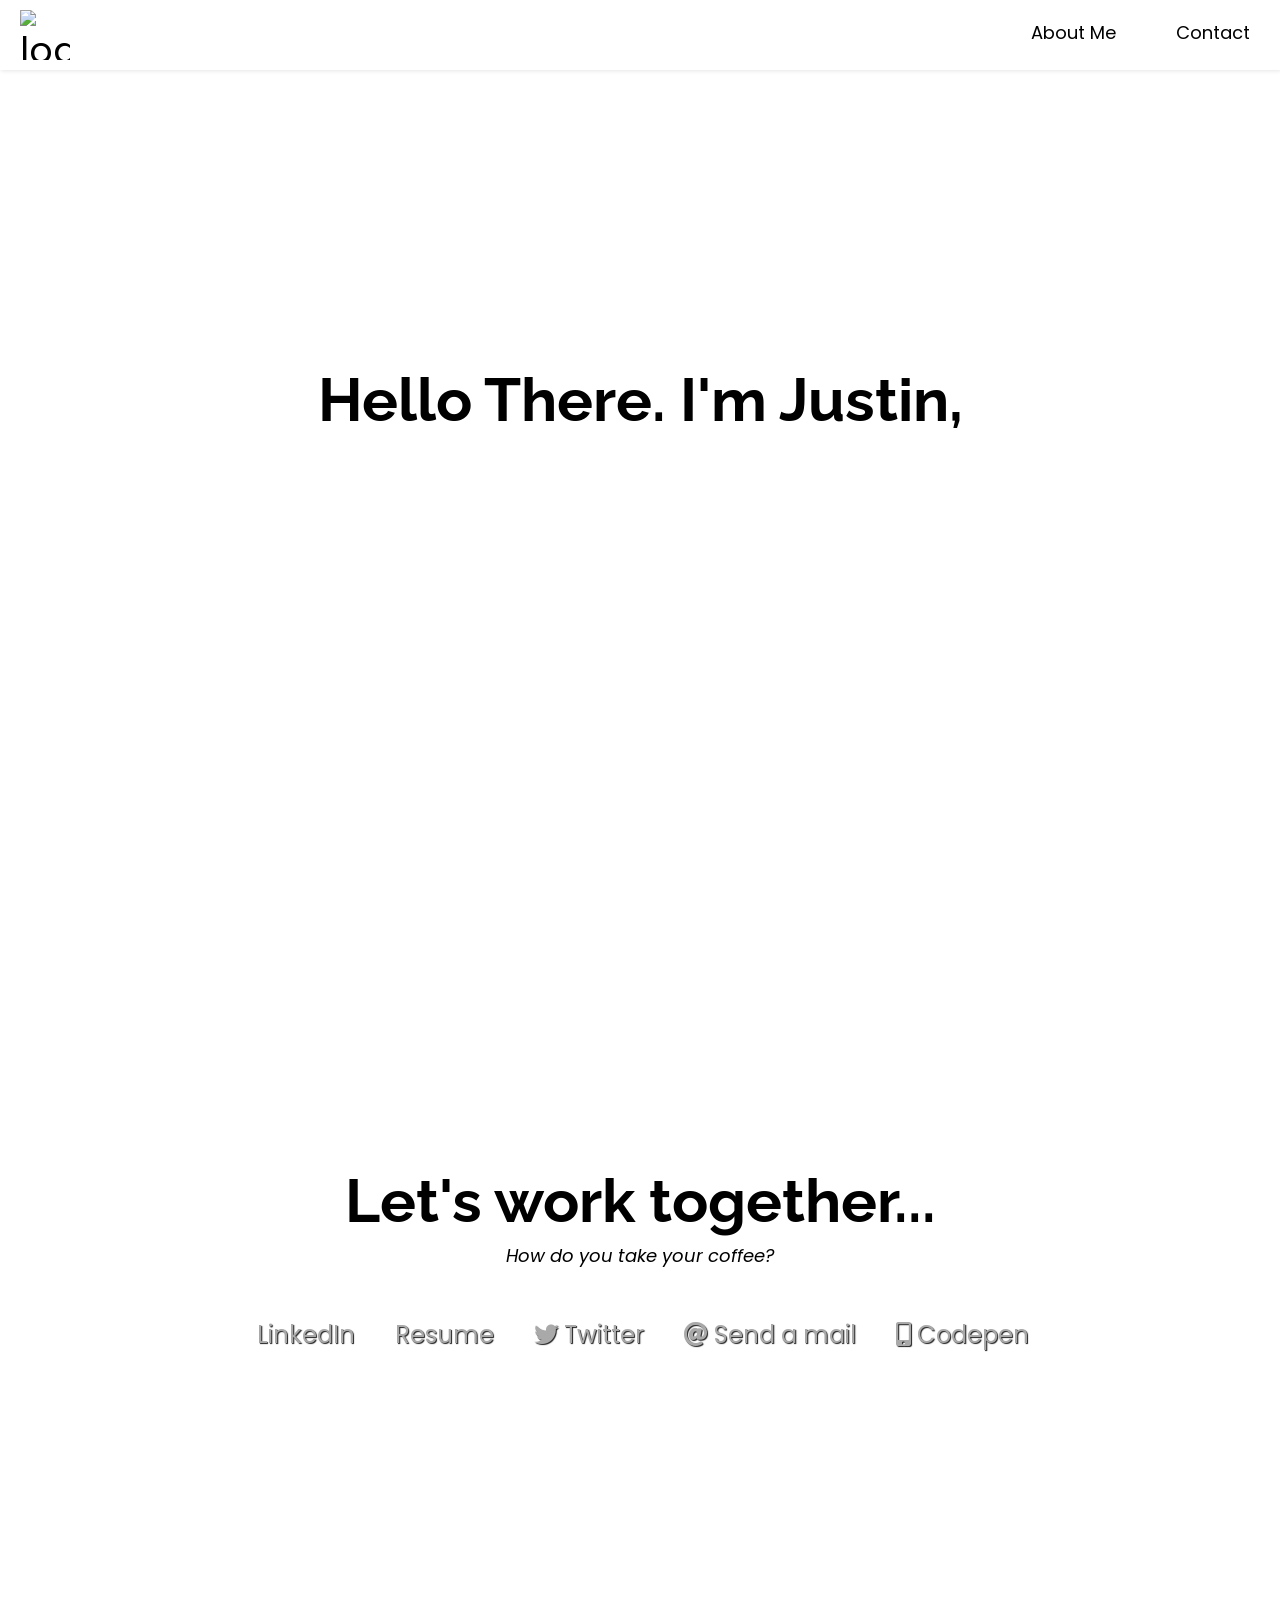
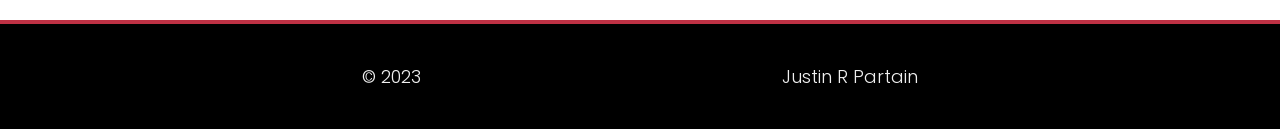
==== index.html @ a25df18c "Update index.html" ====
<!DOCTYPE html>
<html>
  <head>
    <meta charset="utf-8">
    <meta http-equiv="X-UA-Compatible" content="IE=edge">
    <meta name="viewport" content="width=device-width, initial-scale=1.0">
    <meta name="description" content="Portfolio site for Justin Partain">
    <meta name="author" content="Justin Partain">
    <meta name="keywords" content="">
      
    <title>Justin R Partain | Data Analyst</title>
    <link rel="icon" href="img/JPLogo.png">
    <link rel="stylesheet" href="css/main.css">
      
<link
  rel="stylesheet"
  href="https://use.fontawesome.com/releases/v5.8.2/css/all.css"
  integrity="sha384-oS3vJWv+0UjzBfQzYUhtDYW+Pj2yciDJxpsK1OYPAYjqT085Qq/1cq5FLXAZQ7Ay"
  crossorigin="anonymous"
/>
<link
  href="https://fonts.googleapis.com/css?family=Poppins:200i,300,400&display=swap"
  rel="stylesheet"
/>
<link
  href="https://fonts.googleapis.com/css?family=Raleway:700&display=swap"
  rel="stylesheet"
/>
<link href="main.css" rel="stylesheet"/>
  </head>
  <body>
    <header class="header">
      <!-- START NAV -->
      <nav id="navbar" class="nav">
        <a href="//justinpartain.com" class="logo"><img src="//justinpartain.com/img/JPLogo.png" height="50px" width="50px" alt="logo"></a>
        <input class="menu-btn" type="checkbox" id="menu-btn" />
        <label class="menu-icon" for="menu-btn"><span class="navicon"></span></label>
        <ul class="menu">
          <li><a href="#welcome-section">About Me</a></li>
         <!-- <li><a href="#projects">Work</a></li> -->
          <li><a href="#contact">Contact</a></li>
        </ul>
      </nav>
      
      <!-- END NAV -->
      </header>
<!-- START WELCOME SECTION -->
<section id="welcome-section" class="welcome-section">
  <h1>Hello There. I'm Justin,</h1>
  <div class="wrapper">
    <div class="sliding-words">
      <div>a Web Developer.</div>
      <div>a IT Specialist.</div>
      <div>a Designer.</div>
      <div>a Business Analyst.</div>
    </div>
  </div>
</section>
  <!--Waves Container--
<div>
<svg class="waves" xmlns="http://www.w3.org/2000/svg" xmlns:xlink="http://www.w3.org/1999/xlink"
viewBox="0 24 150 28" preserveAspectRatio="none" shape-rendering="auto">
<defs>
<path id="gentle-wave" d="M-160 44c30 0 58-18 88-18s 58 18 88 18 58-18 88-18 58 18 88 18 v44h-352z" />
</defs>
<g class="parallax">
<use xlink:href="#gentle-wave" x="48" y="0" fill="rgba(240,240,240,0.7" />
<use xlink:href="#gentle-wave" x="48" y="3" fill="rgba(240,240,240,0.5)" />
<use xlink:href="#gentle-wave" x="48" y="5" fill="rgba(240,240,240,0.3)" />
<use xlink:href="#gentle-wave" x="48" y="7" fill="#f0f0f0" />
</g>
</svg>
</div>
<!-- END WELCOME SECTION --

<!-- START PROJECTS SECTION --

<section id="projects" class="projects-section">
  <h2 class="projects-section-header">These are some of my projects</h2>

  <div class="projects-grid">
    <a
      href="https://codepen.io/freeCodeCamp/full/zNqgVx"
      target="_blank"
      class="project project-tile no-display"
    >
      <img
        class="project-image"
        src="https://cdn.freecodecamp.org/testable-projects-fcc/images/tribute.jpg"
        alt="project"
      />
      <p class="project-title">
        <span class="code">&lt;</span>
        Tribute Page
        <span class="code">&#47;&gt;</span>
      </p>
    </a>
    <a
      href="https://codepen.io/freeCodeCamp/full/qRZeGZ"
      target="_blank"
      class="project project-tile no-display"
    >
      <img
        class="project-image"
        src="https://cdn.freecodecamp.org/testable-projects-fcc/images/random-quote-machine.png"
        alt="project"
      />
      <p class="project-title">
        <span class="code">&lt;</span>
        Random Quote Machine
        <span class="code">&#47;&gt;</span>
      </p>
    </a>
    <a
      href="https://codepen.io/freeCodeCamp/full/wgGVVX"
      target="_blank"
      class="project project-tile no-display"
    >
      <img
        class="project-image"
        src="https://cdn.freecodecamp.org/testable-projects-fcc/images/calc.png"
        alt="project"
      />
      <p class="project-title">
        <span class="code">&lt;</span>
        JavaScript Calculator
        <span class="code">&#47;&gt;</span>
      </p>
    </a>
    <a
      href="https://codepen.io/freeCodeCamp/full/mVEJag"
      target="_blank"
      class="project project-tile no-display"
    >
      <img
        class="project-image"
        src="https://cdn.freecodecamp.org/testable-projects-fcc/images/map.jpg"
        alt="project"
      />
      <p class="project-title">
        <span class="code">&lt;</span>
        Map Data Across the Globe
        <span class="code">&#47;&gt;</span>
      </p>
    </a>
    <a
      href="https://codepen.io/freeCodeCamp/full/wGqEga"
      target="_blank"
      class="project project-tile no-display"
    >
      <img
        class="project-image"
        src="https://cdn.freecodecamp.org/testable-projects-fcc/images/wiki.png"
        alt="project"
      />
      <p class="project-title">
        <span class="code">&lt;</span>
        Wikipedia Viewer
        <span class="code">&#47;&gt;</span>
      </p>
    </a>
    <a
      href="https://bazoncox.com"
      target="_blank"
      class="project project-tile"
    >
      <img
        class="project-image"
        src="/img/BazonCoxWebsite.jpg"
        alt="project"
      />
      <p class="project-title">
        <span class="code">&lt;</span>
        Bazon-Cox Website
        <span class="code">&#47;&gt;</span>
      </p>
    </a>
        <a
      href="https://junex.com/"
      target="_blank"
      class="project project-tile"
    >
      <img
        class="project-image"
        src="/img/JunexWebsite.jpg"
        alt="Junex Website"
      />
      <p class="project-title">
        <span class="code">&lt;</span>
        Junex Website
        <span class="code">&#47;&gt;</span>
      </p>
    </a>
        <a
      href="https://monroegates.com/"
      target="_blank"
      class="project project-tile"
    >
      <img
        class="project-image"
        src="/img/MonroeGateWebsite.jpg"
        alt="Monroe Gates Website"
      />
      <p class="project-title">
        <span class="code">&lt;</span>
        Apartment Website
        <span class="code">&#47;&gt;</span>
      </p>
    </a>
  </div>
</section>
<!-- END PROJECTS SECTION --
    
<!-- START DESIGN SECTION --
<section id="projects" class="projects-section">
  <h2 class="projects-section-header">This is some of my design work</h2>
    <div class="projects-grid">
      <div>
        <img class="myImages design-image" id="myImg" src="/img/trifold-one.png" alt="Trifold Brochure" height="200px"/>
        <p class="project-title">Trifold Brochure</p>
      </div>
      <div>
        <img class="myImages design-image" src="/img/trifold-two.png" alt="Trifold Brochure" height="200px"/>
        <p class="project-title">Trifold Brochure</p>
      </div>
      <div>
        <img class="myImages design-image" src="/img/Flyer.png" alt="Flyer" height="200px"/>
       <p class="project-title">Flyer</p>
      </div>
      <div id="myModal" class="modal">
       <span class="close">&times;</span>
       <img class="modal-content" id="img01">
       <div id="caption"></div>
      </div>
    </div>
</section>
	  
	  END DESIGN SECTION -->

<!-- START CONTACT SECTION -->

<section id="contact" class="contact-section">
  <div class="contact-section-header">
    <h2>Let's work together...</h2>
    <p>How do you take your coffee?</p>
  </div>
  <div class="contact-links">
    <a
      href="https://www.linkedin.com/in/justinrpartain"
      target="_blank"
      class="btn contact-details"
      ><i class="fab fa-linkedin-square"></i> LinkedIn</a
    >
    <a
      id="profile-link"
      href="https://github.com/justintimedev/justintimedev.io/blob/main/Justin%20R%20Partain%20Resume.pdf"
      target="_blank"
      class="btn contact-details"
      ><i class=""></i> Resume</a
    >
    <a
      href="https://twitter.com/justindonttweet"
      target="_blank"
      class="btn contact-details"
      ><i class="fab fa-twitter"></i> Twitter</a
    >
    <a href="mailto:justinpdeveloper@gmail.com" 
       class="btn contact-details"
      ><i class="fas fa-at"></i> Send a mail</a
    >
    <a href="https://codepen.io/justintimedev" 
       target="_blank"
       class="btn contact-details"
      ><i class="fas fa-mobile-alt"></i> Codepen</a
    >
  </div>
</section>

<!-- END CONTACT SECTION -->

<!-- START FOOTER SECTION -->

<footer>
  <p>
       &copy; 2023  
  </p>
  <p>
	Justin R Partain
  </p>
</footer>

<!-- END FOOTER SECTION -->
<script>
  // create references to the modal...
var modal = document.getElementById('myModal');
// to all images -- note I'm using a class!
var images = document.getElementsByClassName('myImages');
// the image in the modal
var modalImg = document.getElementById("img01");
// and the caption in the modal
var captionText = document.getElementById("caption");

// Go through all of the images with our custom class
for (var i = 0; i < images.length; i++) {
  var img = images[i];
  // and attach our click listener for this image.
  img.onclick = function(evt) {
    modal.style.display = "block";
    modalImg.src = this.src;
    captionText.innerHTML = this.alt;
  }
}

var span = document.getElementsByClassName("close")[0];

span.onclick = function() {
  modal.style.display = "none";
}
    </script>
  </body>
</html>
---- css/main.css ----
/* Custom properties/variables  */
:root {
    --main-white: #f0f0f0;
    --main-red: #be3144;
    --main-blue: #45567d;
    --main-gray: #303841;
    --main-black: #000;
  }
  
  /* Base reset */
  * {
    margin: 0;
    padding: 0;
  }
  
  /* box-sizing and font sizing */
  *,
  *::before,
  *::after {
    box-sizing: inherit;
  }
  
  html {
    box-sizing: border-box;
  
    /* Set font size for easy rem calculations
     * default document font size = 16px, 1rem = 16px, 100% = 16px
     * (100% / 16px) * 10 = 62.5%, 1rem = 10px, 62.5% = 10px
    */
    font-size: 62.5%;
    scroll-behavior: smooth;
  }
  
  /* A few media query to set some font sizes at different screen sizes.
   * This helps automate a bit of responsiveness.
   * The trick is to use the rem unit for size values, margin and padding.
   * Because rem is relative to the document font size
   * when we scale up or down the font size on the document
   * it will affect all properties using rem units for the values.
  */
  
  /* I am using the em unit for breakpoints
   * The calculation is the following
   * screen size divided by browser base font size
   * As an example: a breakpoint at 980px
   * 980px / 16px = 61.25em
  */
  
  /* 1200px / 16px = 75em */
  @media (max-width: 75em) {
    html {
      font-size: 60%;
    }
  }
  
  /* 980px / 16px = 61.25em */
  @media (max-width: 61.25em) {
    html {
      font-size: 58%;
    }
  }
  
  /* 460px / 16px = 28.75em */
  @media (max-width: 28.75em) {
    html {
      font-size: 55%;
    }
  }
  
  /* Base styles */
  
  body {
    font-family: 'Poppins', sans-serif;
    font-size: 1.8rem; /* 18px */
    font-weight: 400;
    line-height: 1.4;
    color: var(--main-black);
  }
  
  h1,
  h2 {
    font-family: 'Raleway', sans-serif;
    font-weight: 700;
    text-align: center;
  }
  
  h1 {
    font-size: 6rem;
  }
  
  h2 {
    font-size: 4.2rem;
  }
  
  ul {
    list-style: none;
  }
  
  a {
    text-decoration: none;
    color: var(--main-white);
  }
  
  img {
    display: block;
    width: 100%;
  }
  /* header */

.header {
  background-color: #fff;
  box-shadow: 1px 1px 4px 0 rgba(0,0,0,.1);
  position: fixed;
  width: 100%;
  z-index: 3;
}

.header ul {
  margin: 0;
  padding: 0;
  list-style: none;
  overflow: hidden;
  background-color: #fff;
}

.header li a {
  display: block;
  padding: 20px 20px;
  text-decoration: none;
  color:#000;
}

.header .logo {
  display: block;
  float: left;
  font-size: 2em;
  padding: 10px 20px;
  text-decoration: none;
}

.header .logo img{
  height:50px;
  width:50px;
}

.header a.logo{
  color:#000;
}

/* menu */

.header .menu {
  clear: both;
  max-height: 0;
  transition: max-height .2s ease-out;
}

/* menu icon */

.header .menu-icon {
  cursor: pointer;
  display: inline-block;
  float: right;
  padding: 28px 20px;
  position: relative;
  user-select: none;
}

.header .menu-icon .navicon {
  background: #333;
  display: block;
  height: 2px;
  position: relative;
  transition: background .2s ease-out;
  width: 18px;
}

.header .menu-icon .navicon:before,
.header .menu-icon .navicon:after {
  background: #333;
  content: '';
  display: block;
  height: 100%;
  position: absolute;
  transition: all .2s ease-out;
  width: 100%;
}

.header .menu-icon .navicon:before {
  top: 5px;
}

.header .menu-icon .navicon:after {
  top: -5px;
}

/* menu btn */

.header .menu-btn {
  display: none;
}

.header .menu-btn:checked ~ .menu {
  max-height: 240px;
}

.header .menu-btn:checked ~ .menu-icon .navicon {
  background: transparent;
}

.header .menu-btn:checked ~ .menu-icon .navicon:before {
  transform: rotate(-45deg);
}

.header .menu-btn:checked ~ .menu-icon .navicon:after {
  transform: rotate(45deg);
}

.header .menu-btn:checked ~ .menu-icon:not(.steps) .navicon:before,
.header .menu-btn:checked ~ .menu-icon:not(.steps) .navicon:after {
  top: 0;
}

/* 48em = 768px */

@media (min-width: 48em) {
  .header li {
    float: left;
  }
  .header li a {
    padding: 20px 30px;
  }
  .header .menu {
    clear: none;
    float: right;
    max-height: none;
  }
  .header .menu-icon {
    display: none;
  }
}
  
  /* Welcome section */
  
  .welcome-section {
    display: flex;
    flex-direction: column;
    justify-content: center;
    align-items: center;
    width: 100%;
    height: 100vh;
    background-color: #fff;
  }
  
  .welcome-section > p {
    font-size: 3rem;
    font-weight: 200;
    font-style: italic;
    color: var(--main-red);
  }
/*Wrapper for sliding words*/
.wrapper {
  width: 100%;
  display: flex;
  justify-content: center;
  align-items: center;
  height:100px;
}

/*Sliding words animation*/
.sliding-words {
  display: flex;
  justify-content: center;
}
.sliding-words div {
  animation: sliding 8s linear infinite 0s;
  -ms-animation: sliding 8s linear infinite 0s;
  -webkit-animation: sliding 8s linear infinite 0s;
  font-size:3rem;
  font-weight: 200;
  font-style: italic;
  color: var(--main-red);
  opacity: 0;
  overflow: hidden;
  position: absolute;
  margin-top: -10px;
}
.sliding-words div:nth-child(2) {
  animation-delay: 2s;
  -ms-animation-delay: 2s;
  -webkit-animation-delay: 2s;
}
.sliding-words div:nth-child(3) {
  animation-delay: 4s;
  -ms-animation-delay: 4s;
  -webkit-animation-delay: 4s;
}
.sliding-words div:nth-child(4) {
  animation-delay: 6s;
  -ms-animation-delay: 6s;
  -webkit-animation-delay: 6s;
}

@keyframes sliding {
  0% {
    opacity: 0;
  }
  5% {
    opacity: 0;
    -webkit-transform: translateY(-50px);
  }
  10% {
    opacity: 1;
    -webkit-transform: translateY(0px);
  }
  25% {
    opacity: 0;
    -webkit-transform: translateY(20px);
  }
  40% {
    opacity: 0;
    -webkit-transform: translateY(50px);
  }
  100% {
    opacity: 0;
  }
}
  /* Waves */
  .waves {
    position:relative;
    width: 100%;
    height:15vh;
    margin-bottom:-7px; /*Fix for safari gap*/
    min-height:100px;
    max-height:150px;
  }
  .content {
    position:relative;
    height:20vh;
    text-align:center;
    background-color: white;
  }
  
  /* Animation */
  .parallax > use {
    animation: move-forever 25s cubic-bezier(.55,.5,.45,.5)     infinite;
  }
  .parallax > use:nth-child(1) {
    animation-delay: -2s;
    animation-duration: 7s;
  }
  .parallax > use:nth-child(2) {
    animation-delay: -3s;
    animation-duration: 10s;
  }
  .parallax > use:nth-child(3) {
    animation-delay: -4s;
    animation-duration: 13s;
  }
  .parallax > use:nth-child(4) {
    animation-delay: -5s;
    animation-duration: 20s;
  }
  @keyframes move-forever {
    0% {
     transform: translate3d(-90px,0,0);
    }
    100% { 
      transform: translate3d(85px,0,0);
    }
  }
  /*Shrinking for mobile*/
  @media (max-width: 768px) {
    .waves {
      height:40px;
      min-height:40px;
    }
    .content {
      height:30vh;
    }
  }
  
  /* Projects section */
  .no-display{
    display:none;
  }
  
  .projects-section {
    text-align: center;
    padding: 10rem 2rem;
    background: var(--main-white);
  }
  
  .projects-section-header {
    max-width: 640px;
    margin: 0 auto 6rem auto;
  }
  
  @media (max-width: 28.75em) {
    .projects-section-header {
      font-size: 4rem;
    }
  }
  
  /* "Automagic" image grid using no media queries */
  .projects-grid {
    display: grid;
    grid-template-columns: repeat(auto-fit, minmax(320px, 1fr));
    grid-gap: 4rem;
    width: 100%;
    max-width: 1280px;
    margin: 0 auto;
    margin-bottom: 6rem;
  }
  
  @media (max-width: 30.625em) {
    .projects-section {
      padding: 6rem 1rem;
    }
  
    .projects-grid {
      grid-template-columns: 1fr;
    }
  }
  
  .project {
    background: var(--main-blue);
    box-shadow: 1px 1px 2px rgba(0, 0, 0, 0.5);
    border-radius: 2px;
  }
  
  .code {
    color: var(--main-white);
    transition: color 0.3s ease-out;
  }
  
  .project:hover .code {
    color: #ff7f50;
  }
  
  .project-image {
    height: calc(100% - 6.8rem);
    width: 100%;
    object-fit: cover;
  }
  
  .project-title {
    font-size: 2rem;
    padding: 2rem 0.5rem;
  }
  
  .btn {
    display: inline-block;
    padding: 1rem 2rem;
    border-radius: 2px;
  }
  
  .btn-show-all {
    font-size: 2rem;
    background: var(--main-gray);
    transition: background 0.3s ease-out;
  }
  
  .btn-show-all:hover {
    background: var(--main-red);
  }
  
  .btn-show-all:hover > i {
    transform: translateX(2px);
  }
  
  .btn-show-all > i {
    margin-left: 10px;
    transform: translateX(0);
    transition: transform 0.3s ease-out;
  }
  
  .design-image {
    height: calc(75% - 6.8rem);
    width: 100%;
    object-fit: cover;
  }
  /* Designs Section */
  #myImage {
    border-radius: 5px;
    cursor: pointer;
    transition: 0.3s;
  }
  
  #myImage:hover {opacity: 0.7;}
  
  /* The Modal (background) */
  .modal {
    display: none; /* Hidden by default */
    position: fixed; /* Stay in place */
    z-index: 1; /* Sit on top */
    padding-top: 200px; /* Location of the box */
    left: 0;
    top: 0;
    width: 100%; /* Full width */
    height: 100%; /* Full height */
    overflow: auto; /* Enable scroll if needed */
    background-color: rgb(0,0,0); /* Fallback color */
    background-color: rgba(0,0,0,0.9); /* Black w/ opacity */
  }
  
  /* Modal Content (image) */
  .modal-content {
    margin: auto;
    display: block;
    width: 80%;
    max-width: 700px;
  }
  
  /* Caption of Modal Image */
  #caption {
    margin: auto;
    display: block;
    width: 80%;
    max-width: 700px;
    text-align: center;
    color: #ccc;
    padding: 10px 0;
    height: 150px;
  }
  
  /* Add Animation */
  .modal-content, #caption {  
    -webkit-animation-name: zoom;
    -webkit-animation-duration: 0.6s;
    animation-name: zoom;
    animation-duration: 0.6s;
  }
  
  @-webkit-keyframes zoom {
    from {-webkit-transform:scale(0)} 
    to {-webkit-transform:scale(1)}
  }
  
  @keyframes zoom {
    from {transform:scale(0)} 
    to {transform:scale(1)}
  }
  
  /* The Close Button */
  .close {
    position: absolute;
    top: 150px;
    right: 100px;
    color: #f1f1f1;
    font-size: 40px;
    font-weight: bold;
    transition: 0.3s;
  }
  
  .close:hover,
  .close:focus {
    color: #bbb;
    text-decoration: none;
    cursor: pointer;
  }
  
  /* 100% Image Width on Smaller Screens */
  @media only screen and (max-width: 700px){
    .modal-content {
      width: 100%;
    }
  }
  /* Contact section */
  
  .contact-section {
    display: flex;
    flex-direction: column;
    justify-content: center;
    align-items: center;
    text-align: center;
    width: 100%;
    height: 80vh;
    padding: 0 2rem;
    background: #fff;
  }
  
  .contact-section-header > h2 {
    font-size: 6rem;
  }
  
  @media (max-width: 28.75em) {
    .contact-section-header > h2 {
      font-size: 4rem;
    }
  }
  
  .contact-section-header > p {
    font-style: italic;
  }
  
  .contact-links {
    display: flex;
    justify-content: center;
    width: 100%;
    max-width: 980px;
    margin-top: 4rem;
    flex-wrap: wrap;
  }
  
  .contact-details {
    font-size: 2.4rem;
    text-shadow: 1px 1px 1px #1f1f1f;
    transition: transform 0.3s ease-out;
    color: darkgrey;
  }
  
  .contact-details:hover {
    transform: translateY(8px);
  }
  
  /* Footer */
  
  footer {
    font-weight: 300;
    display: flex;
    justify-content: space-evenly;
    padding: 2rem;
    background: #000;
    border-top: 4px solid var(--main-red);
  }
  
  footer > p {
    margin: 2rem;
    color: var(--main-white);
  }
  
  footer i {
    vertical-align: middle;
  }
  
  @media (max-width: 28.75em) {
    footer {
      flex-direction: column;
      text-align: center;
    }
  }
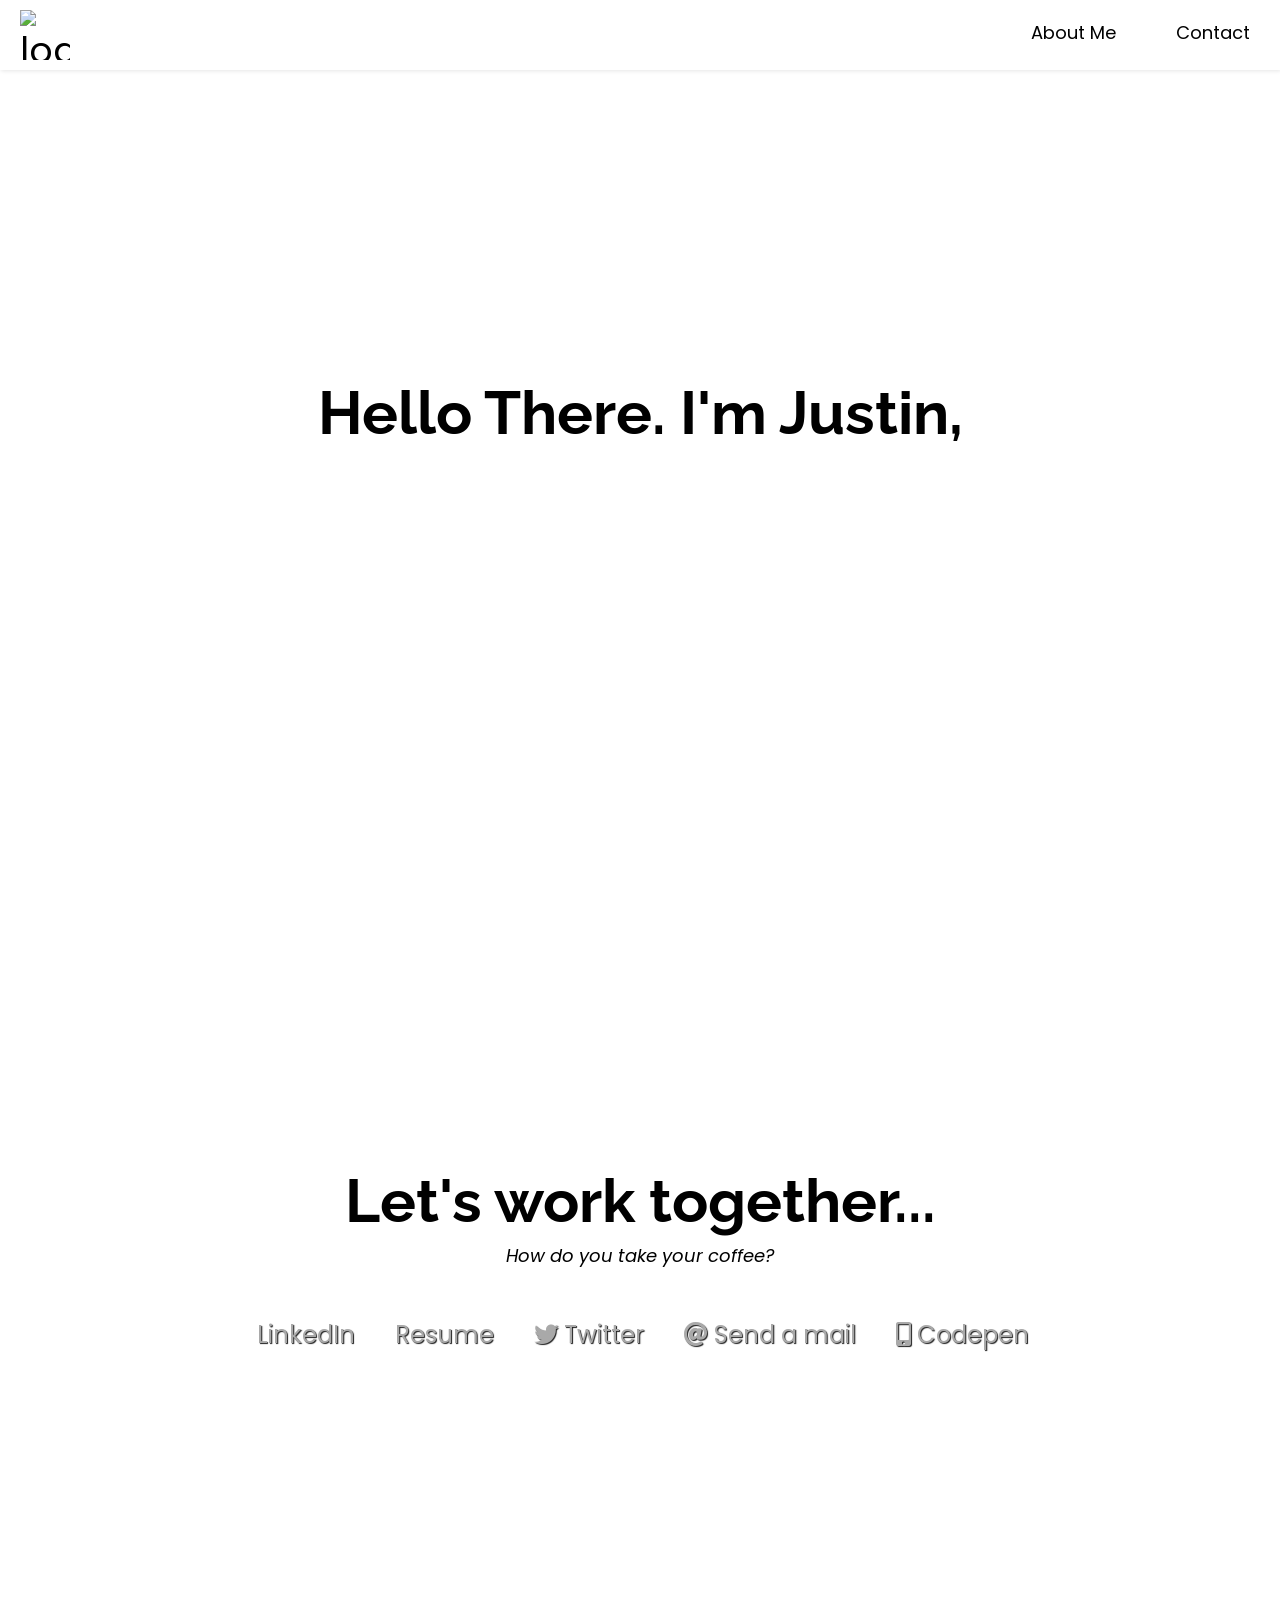
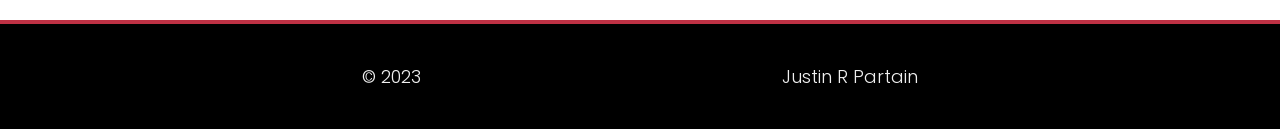
==== commit a7b04ea1: "Update index.html" ====
--- a/index.html
+++ b/index.html
@@ -46,6 +46,10 @@
       </header>
 <!-- START WELCOME SECTION -->
 <section id="welcome-section" class="welcome-section">
+	<div>
+      <img class="myImages design-image" src="https://github.com/justintimedev/justintimedev.io/blob/main/img/JustinRPartain.jpeg" alt="me" height="200px"/>
+    </div>
+
   <h1>Hello There. I'm Justin,</h1>
   <div class="wrapper">
     <div class="sliding-words">
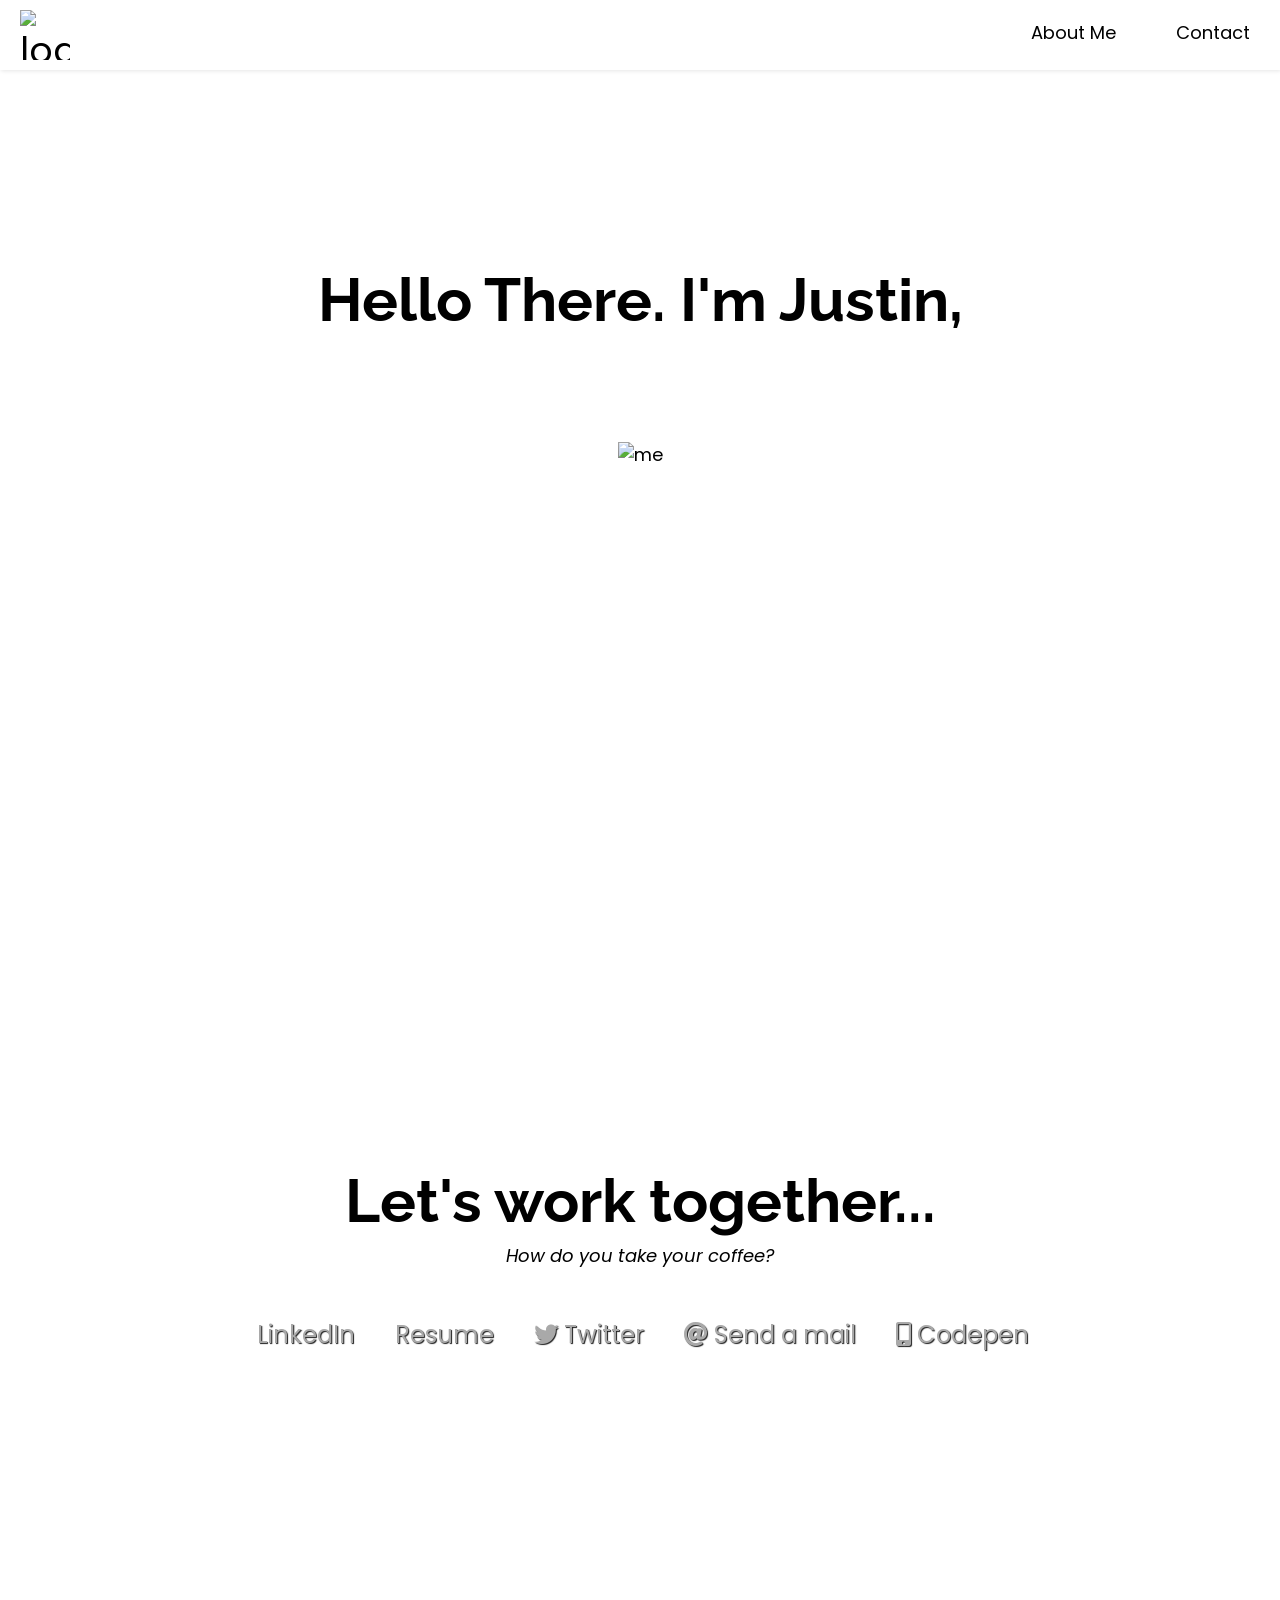
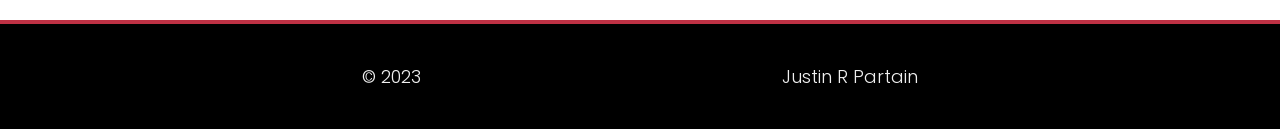
==== commit 9ecac9bd: "Update index.html" ====
--- a/index.html
+++ b/index.html
@@ -46,10 +46,6 @@
       </header>
 <!-- START WELCOME SECTION -->
 <section id="welcome-section" class="welcome-section">
-	<div>
-      <img class="myImages design-image" src="https://github.com/justintimedev/justintimedev.io/blob/main/img/JustinRPartain.jpeg" alt="me" height="200px"/>
-    </div>
-
   <h1>Hello There. I'm Justin,</h1>
   <div class="wrapper">
     <div class="sliding-words">
@@ -59,6 +55,9 @@
       <div>a Business Analyst.</div>
     </div>
   </div>
+  <div>
+      <img src="https://github.com/justintimedev/justintimedev.io/blob/main/img/JustinRPartain.jpeg" alt="me" height="200px"/>
+    </div>
 </section>
   <!--Waves Container--
 <div>
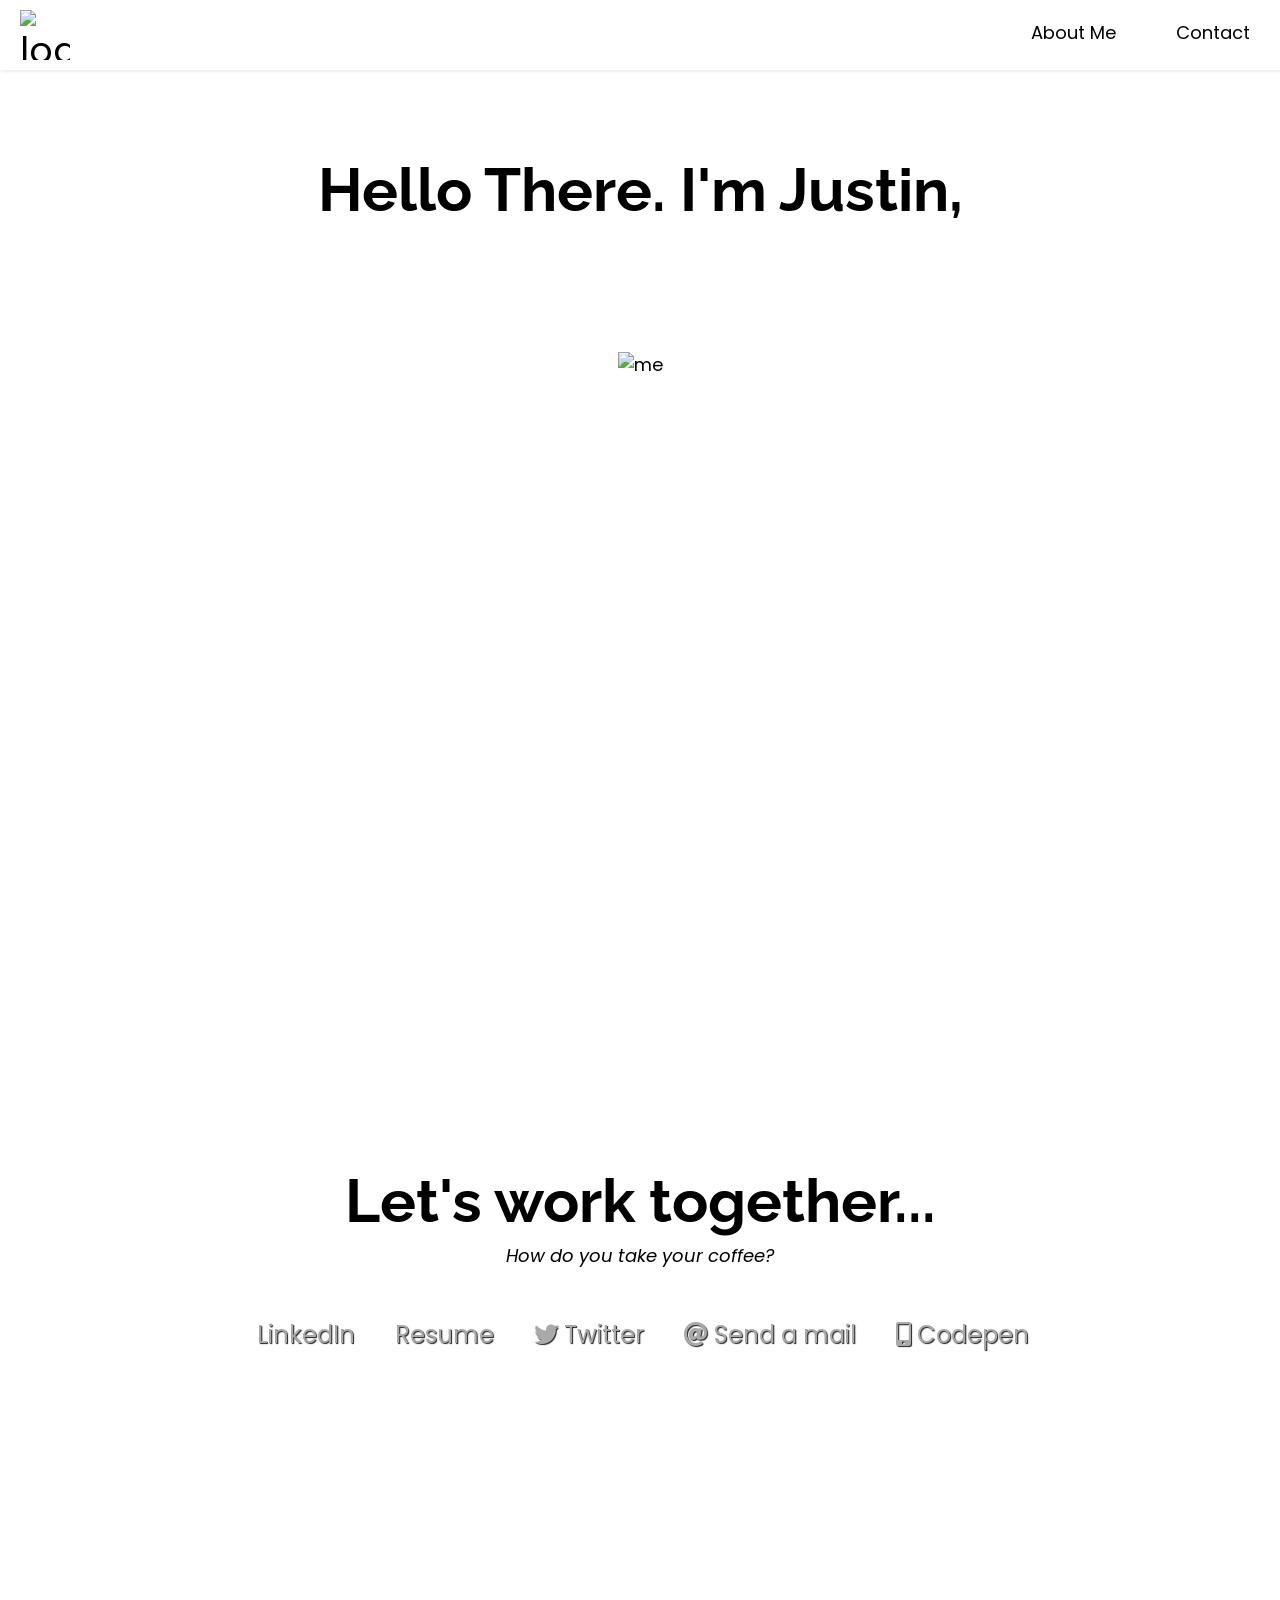
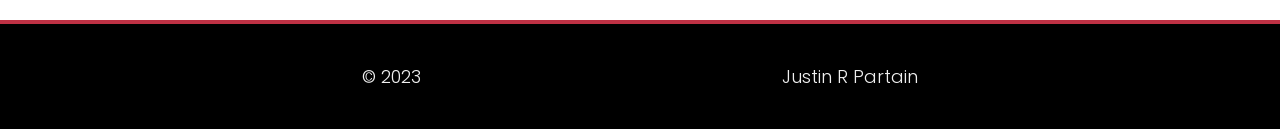
==== commit 2968f922: "Update index.html" ====
--- a/index.html
+++ b/index.html
@@ -55,8 +55,8 @@
       <div>a Business Analyst.</div>
     </div>
   </div>
-  <div>
-      <img src="https://github.com/justintimedev/justintimedev.io/blob/main/img/JustinRPartain.jpeg" alt="me" height="200px"/>
+  <div style ="padding-top: 20px;">
+      <img src="JustinRPartain.png" alt="me" height="400px"/>
     </div>
 </section>
   <!--Waves Container--
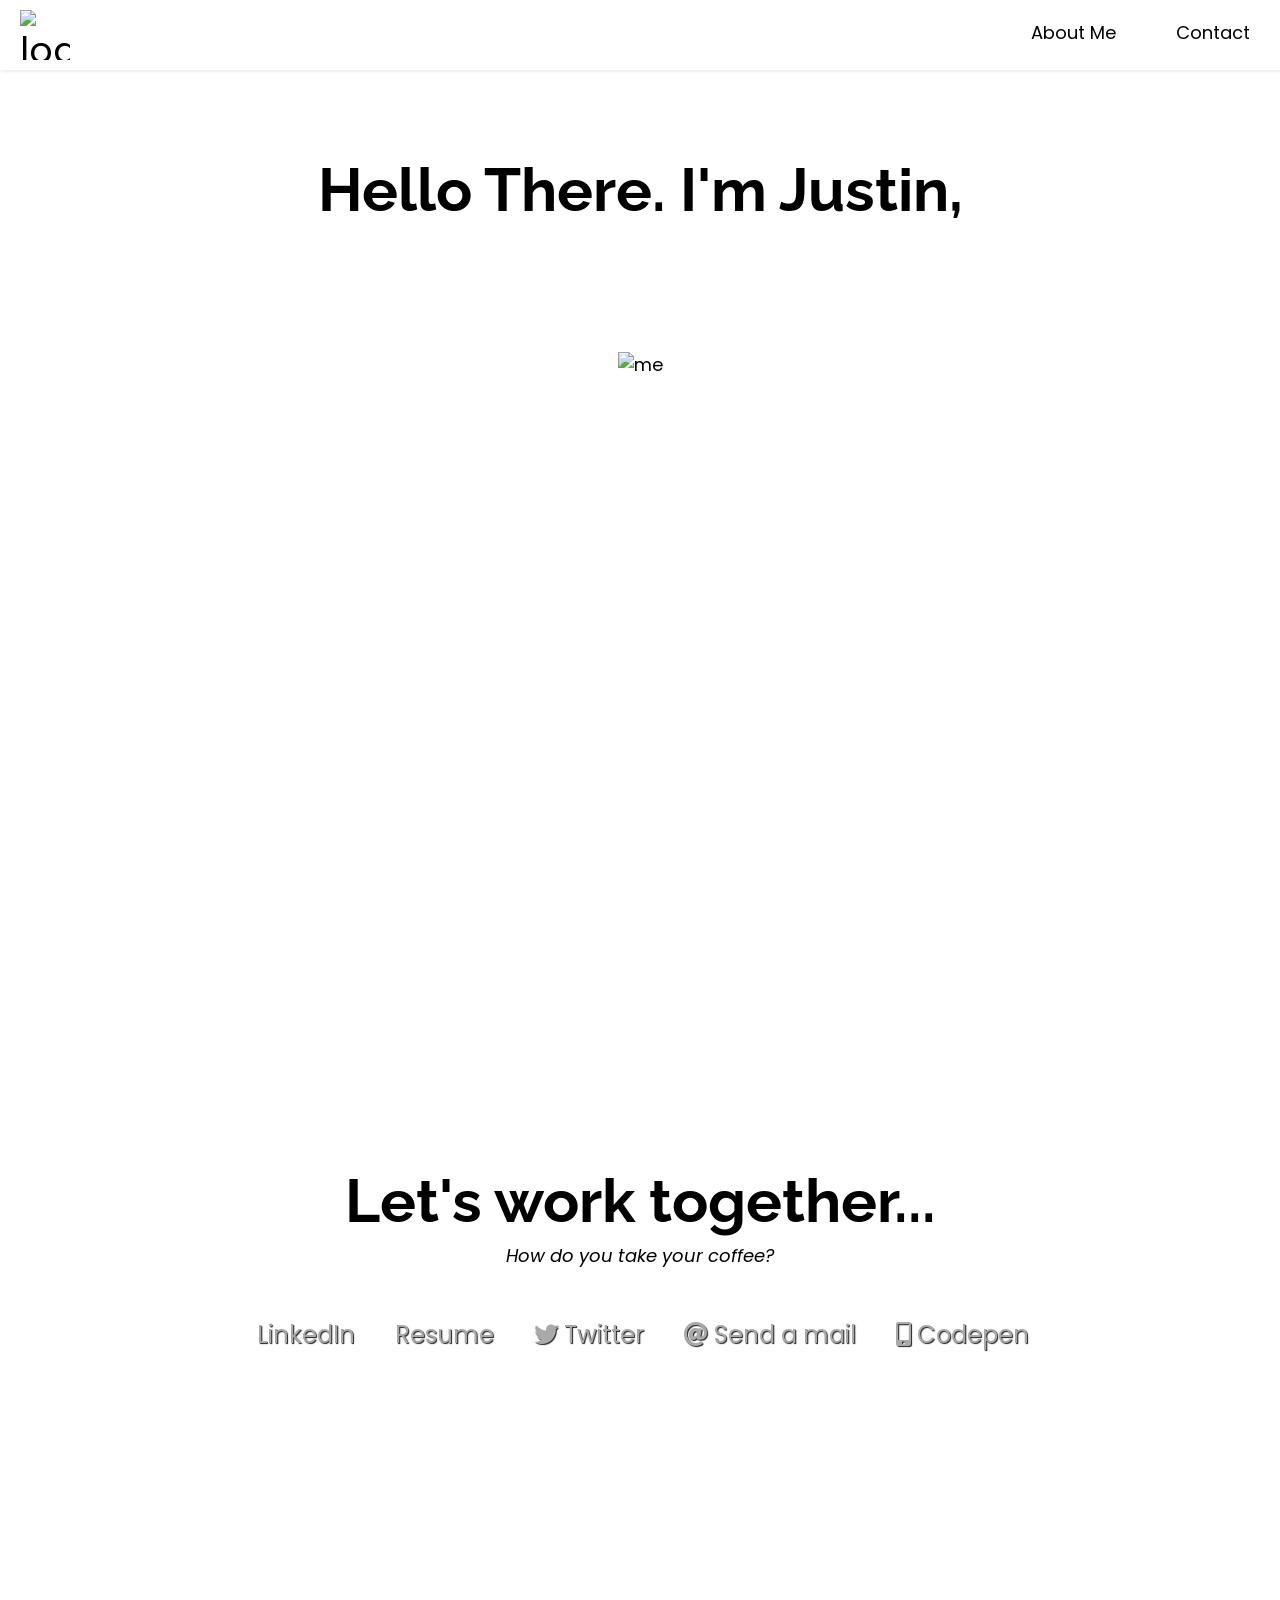
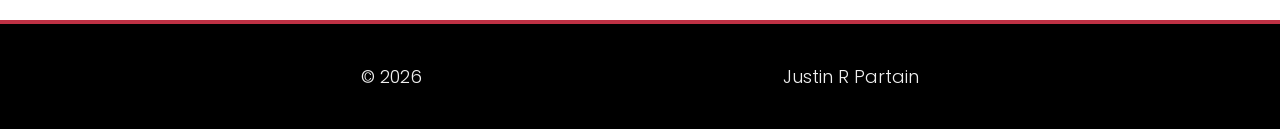
==== commit b1a26600: "Update index.html" ====
--- a/index.html
+++ b/index.html
@@ -285,7 +285,7 @@
 
 <footer>
   <p>
-       &copy; 2023  
+       &copy; 2026  
   </p>
   <p>
 	Justin R Partain
